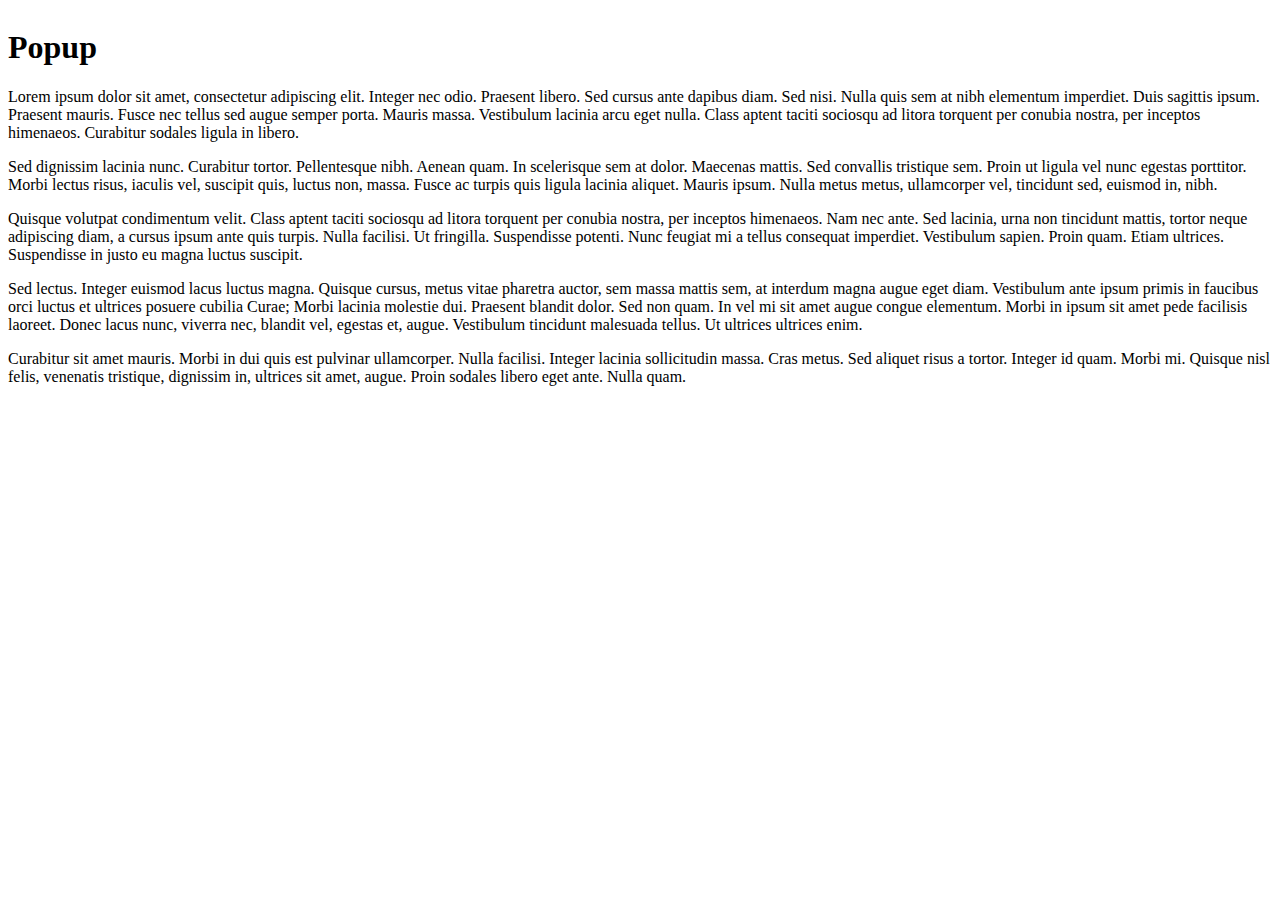
==== index.html @ 54d21f44 "code" ====
<!doctype html>
<html>
<head>
	<meta charset="utf-8">
	<title>popup</title>
	<meta name="title" content="popup" />
	<meta name="description" content="popup" />
  <script type="text/javascript" src="
https://cdnjs.cloudflare.com/ajax/libs/jquery/1.7/jquery.min.js"></script>
  <script type="text/javascript" src="popup.js"></script>
  <link href="http://d2v52k3cl9vedd.cloudfront.net/basscss/6.0.0/basscss.min.css" rel="stylesheet">
  <link href='styles.css' rel='stylesheet'>
</head>
<body class="p2">
  <!-- your site's markup -->
  <header> <h1>Popup</h1></header>
  <div class="container">
    <div class="clearfix sm-col-12 ">
     <p>Lorem ipsum dolor sit amet, consectetur adipiscing elit. Integer nec odio. Praesent libero. Sed cursus ante dapibus diam. Sed nisi. Nulla quis sem at nibh elementum imperdiet. Duis sagittis ipsum. Praesent mauris. Fusce nec tellus sed augue semper porta. Mauris massa. Vestibulum lacinia arcu eget nulla. Class aptent taciti sociosqu ad litora torquent per conubia nostra, per inceptos himenaeos. Curabitur sodales ligula in libero. </p>

     <p>Sed dignissim lacinia nunc. Curabitur tortor. Pellentesque nibh. Aenean quam. In scelerisque sem at dolor. Maecenas mattis. Sed convallis tristique sem. Proin ut ligula vel nunc egestas porttitor. Morbi lectus risus, iaculis vel, suscipit quis, luctus non, massa. Fusce ac turpis quis ligula lacinia aliquet. Mauris ipsum. Nulla metus metus, ullamcorper vel, tincidunt sed, euismod in, nibh. </p>

     <p>Quisque volutpat condimentum velit. Class aptent taciti sociosqu ad litora torquent per conubia nostra, per inceptos himenaeos. Nam nec ante. Sed lacinia, urna non tincidunt mattis, tortor neque adipiscing diam, a cursus ipsum ante quis turpis. Nulla facilisi. Ut fringilla. Suspendisse potenti. Nunc feugiat mi a tellus consequat imperdiet. Vestibulum sapien. Proin quam. Etiam ultrices. Suspendisse in justo eu magna luctus suscipit. </p>

     <p>Sed lectus. Integer euismod lacus luctus magna. Quisque cursus, metus vitae pharetra auctor, sem massa mattis sem, at interdum magna augue eget diam. Vestibulum ante ipsum primis in faucibus orci luctus et ultrices posuere cubilia Curae; Morbi lacinia molestie dui. Praesent blandit dolor. Sed non quam. In vel mi sit amet augue congue elementum. Morbi in ipsum sit amet pede facilisis laoreet. Donec lacus nunc, viverra nec, blandit vel, egestas et, augue. Vestibulum tincidunt malesuada tellus. Ut ultrices ultrices enim. </p>

     <p>Curabitur sit amet mauris. Morbi in dui quis est pulvinar ullamcorper. Nulla facilisi. Integer lacinia sollicitudin massa. Cras metus. Sed aliquet risus a tortor. Integer id quam. Morbi mi. Quisque nisl felis, venenatis tristique, dignissim in, ultrices sit amet, augue. Proin sodales libero eget ante. Nulla quam. </p>

   </div> <!-- end of main -->
   <!-- start popup -->
   <div id="popup-cover" class="splash">
    <div class="popup-content bg-silver p3">
      <!-- the popup content (form, welcome message, etc.) -->
      <form class="flex">
        <input type="email" placeholder="Email Address" class="field-light" required>
        <input type="submit" value="Sign up" class="button popup-submit">
      </form>
      <label>or<a class="popup-close"> close</a></label>
    </div><!--end .splash-center -->
  </div><!--end .splash -->
  <!-- end popup -->
</div> <!-- end of wrapper  -->
<script type="text/javascript" src="script.js"></script>
</body>
</html>
---- styles.css ----
.popup-content {
	width: 80%;
	max-width: 400px;
}

/* Styles for the popup.js plugin */


html,
body {
    overflow: auto;
}

body {
    position: relative;
}

.popup-open,
.popup-open body {
    overflow: hidden;
}

#popup-cover {
    display: none;
    position: fixed;
    opacity: 0;
    overflow-y: scroll;
    top: 0;
    left: 0;
    right: 0;
    bottom: 0;
    z-index: 1000;
    -webkit-animation: fade-in .25s ease-in;
    -moz-animation-name: fade-in .25s ease-in;
    -ms-animation-name: fade-in .25s ease-in;
    -o-animation-name: fade-in .25s ease-in;
    animation-name: fade-in .25s ease-in;
}

.popup-open #popup-cover {
    opacity: 1;
    display: block;
}


@-webkit-keyframes fade-in {
    0% { opacity: 0; }
    25% { opacity: 0; }
    100% { opacity: 1; }
}
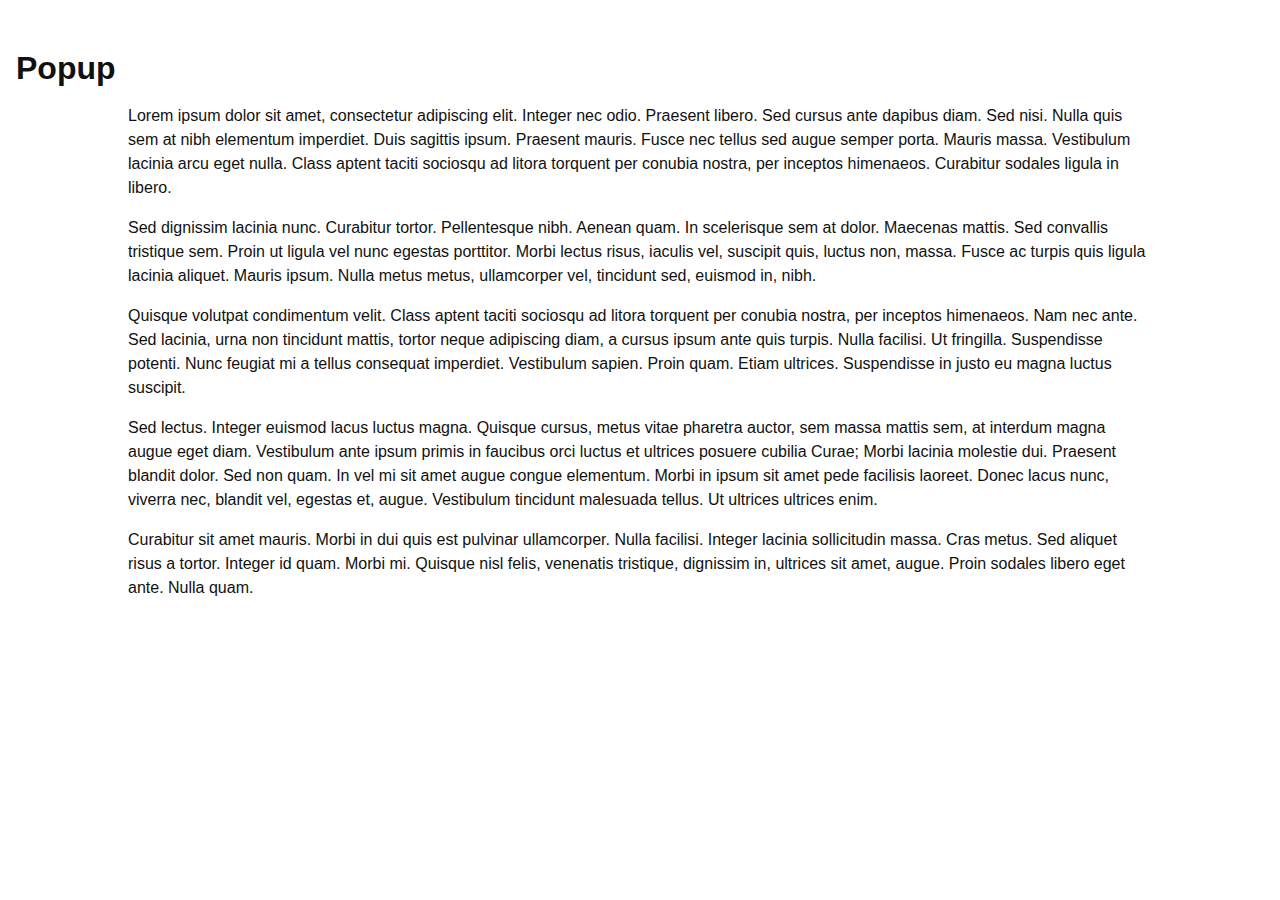
==== commit e8b01ee5: "add css" ====
--- a/index.html
+++ b/index.html
@@ -8,7 +8,7 @@
   <script type="text/javascript" src="
 https://cdnjs.cloudflare.com/ajax/libs/jquery/1.7/jquery.min.js"></script>
   <script type="text/javascript" src="popup.js"></script>
-  <link href="http://d2v52k3cl9vedd.cloudfront.net/basscss/6.0.0/basscss.min.css" rel="stylesheet">
+  <link href='basscss.min.css' rel='stylesheet'>
   <link href='styles.css' rel='stylesheet'>
 </head>
 <body class="p2">
@@ -31,11 +31,22 @@
    <div id="popup-cover" class="splash">
     <div class="popup-content bg-silver p3">
       <!-- the popup content (form, welcome message, etc.) -->
-      <form class="flex">
-        <input type="email" placeholder="Email Address" class="field-light" required>
-        <input type="submit" value="Sign up" class="button popup-submit">
+      <form class="sm-col-6">
+        <label>Email Address</label>
+        <input type="text" class="block col-12 mb1 field">
+        <label>Password</label>
+        <input type="password" class="block col-12 mb1 field">
+        <label>Select</label>
+        <select class="block col-12 mb1 field">
+          <option>Option 1</option>
+          <option>Option 2</option>
+          <option>Option 3</option>
+          <option>Option 4</option>
+          <option>Option 5</option>
+        </select>
+        <button type="submit" class="btn btn-primary popup-submit">Sign In</button>
+        <label>or<a class="popup-close"> close</a></label>
       </form>
-      <label>or<a class="popup-close"> close</a></label>
     </div><!--end .splash-center -->
   </div><!--end .splash -->
   <!-- end popup -->
--- a/basscss.min.css
+++ b/basscss.min.css
@@ -0,0 +1 @@
+body{margin:0}img{max-width:100%}svg{max-height:100%}fieldset,input,select,textarea{font-family:inherit;font-size:1rem;box-sizing:border-box;margin-top:0;margin-bottom:0}label{vertical-align:middle}input[type=date],input[type=datetime-local],input[type=datetime],input[type=email],input[type=month],input[type=number],input[type=password],input[type=search],input[type=tel],input[type=text],input[type=time],input[type=url],input[type=week]{height:2.25rem;padding:.5rem .5rem;vertical-align:middle;-webkit-appearance:none}select{line-height:1.75;padding:.5rem .5rem}select:not([multiple]){height:2.25rem;vertical-align:middle}textarea{line-height:1.75;padding:.5rem .5rem}table{border-collapse:separate;border-spacing:0;max-width:100%;width:100%}th{text-align:left;font-weight:700}td,th{padding:.25rem 1rem;line-height:inherit}th{vertical-align:bottom}td{vertical-align:top}body{font-family:'Helvetica Neue',Helvetica,sans-serif;line-height:1.5;font-size:100%}h1,h2,h3,h4,h5,h6{font-family:'Helvetica Neue',Helvetica,sans-serif;font-weight:700;line-height:1.25;margin-top:1em;margin-bottom:.5em}p{margin-top:0;margin-bottom:1rem}dl,ol,ul{margin-top:0;margin-bottom:1rem}code,pre,samp{font-family:'Source Code Pro',Consolas,monospace;font-size:inherit}pre{margin-top:0;margin-bottom:1rem;overflow-x:scroll}h1{font-size:2rem}h2{font-size:1.5rem}h3{font-size:1.25rem}h4{font-size:1rem}h5{font-size:.875rem}h6{font-size:.75rem}body{color:#111;background-color:#fff}a{color:#0074d9;text-decoration:none}a:hover{text-decoration:underline}code,pre{background-color:transparent;border-radius:3px}hr{border:0;border-bottom-style:solid;border-bottom-width:1px;border-bottom-color:rgba(0,0,0,.125)}.field{border-style:solid;border-width:1px;border-color:rgba(0,0,0,.125);border-radius:3px}.field.is-focused,.field:focus{outline:0;border-color:#0074d9;box-shadow:0 0 0 2px rgba(0,116,217,.5)}.field.is-disabled,.field:disabled{background-color:rgba(0,0,0,.125);opacity:.5}.field.is-read-only,.field:read-only:not(select){background-color:rgba(0,0,0,.125)}.field.is-success{border-color:#2ecc40}.field.is-success.is-focused,.field.is-success:focus{box-shadow:0 0 0 2px rgba(46,204,64,.5)}.field.is-warning{border-color:#ffdc00}.field.is-warning.is-focused,.field.is-warning:focus{box-shadow:0 0 0 2px rgba(255,220,0,.5)}.field.is-error,.field:invalid{border-color:#ff4136}.field.is-error.is-focused,.field.is-error:focus,.field:invalid.is-focused,.field:invalid:focus{box-shadow:0 0 0 2px rgba(255,65,54,.5)}.table-light td,.table-light th{border-bottom-width:1px;border-bottom-style:solid;border-bottom-color:rgba(0,0,0,.125)}.table-light tr:last-child td{border-bottom:0}.btn{font-family:inherit;font-size:inherit;font-weight:700;text-decoration:none;cursor:pointer;display:inline-block;line-height:1.125rem;padding:.5rem 1rem;margin:0;height:auto;border:1px solid transparent;vertical-align:middle;-webkit-appearance:none;color:inherit;background-color:transparent}.btn:hover{text-decoration:none}.btn:focus{outline:0;border-color:rgba(0,0,0,.125);box-shadow:0 0 0 3px rgba(0,0,0,.25)}::-moz-focus-inner{border:0;padding:0}.btn-primary{color:#fff;background-color:#0074d9;border-radius:3px}.btn-primary:hover{box-shadow:inset 0 0 0 20rem rgba(0,0,0,.0625)}.btn-primary:active{box-shadow:inset 0 0 0 20rem rgba(0,0,0,.125),inset 0 3px 4px 0 rgba(0,0,0,.25),0 0 1px rgba(0,0,0,.125)}.btn-primary.is-disabled,.btn-primary:disabled{opacity:.5}.btn-outline,.btn-outline:hover{border-color:currentcolor}.btn-outline{border-radius:3px}.btn-outline:hover{box-shadow:inset 0 0 0 20rem rgba(0,0,0,.0625)}.btn-outline:active{box-shadow:inset 0 0 0 20rem rgba(0,0,0,.125),inset 0 3px 4px 0 rgba(0,0,0,.25),0 0 1px rgba(0,0,0,.125)}.btn-outline.is-disabled,.btn-outline:disabled{opacity:.5}.h1{font-size:2rem}.h2{font-size:1.5rem}.h3{font-size:1.25rem}.h4{font-size:1rem}.h5{font-size:.875rem}.h6{font-size:.75rem}.bold{font-weight:700}.regular{font-weight:400}.italic{font-style:italic}.caps{text-transform:uppercase;letter-spacing:.2em}.left-align{text-align:left}.center{text-align:center}.right-align{text-align:right}.justify{text-align:justify}.nowrap{white-space:nowrap}.break-word{word-wrap:break-word}.truncate{max-width:100%;overflow:hidden;text-overflow:ellipsis;white-space:nowrap}.list-reset{list-style:none;padding-left:0}.inline{display:inline}.block{display:block}.inline-block{display:inline-block}.table{display:table}.table-cell{display:table-cell}.overflow-hidden{overflow:hidden}.overflow-scroll{overflow:scroll}.overflow-auto{overflow:auto}.clearfix:after,.clearfix:before{content:" ";display:table}.clearfix:after{clear:both}.left{float:left}.right{float:right}.fit{max-width:100%}.border-box{box-sizing:border-box}.align-baseline{vertical-align:baseline}.align-top{vertical-align:top}.align-middle{vertical-align:middle}.align-bottom{vertical-align:bottom}.m0{margin:0}.mt0{margin-top:0}.mr0{margin-right:0}.mb0{margin-bottom:0}.ml0{margin-left:0}.m1{margin:.5rem}.mt1{margin-top:.5rem}.mr1{margin-right:.5rem}.mb1{margin-bottom:.5rem}.ml1{margin-left:.5rem}.m2{margin:1rem}.mt2{margin-top:1rem}.mr2{margin-right:1rem}.mb2{margin-bottom:1rem}.ml2{margin-left:1rem}.m3{margin:2rem}.mt3{margin-top:2rem}.mr3{margin-right:2rem}.mb3{margin-bottom:2rem}.ml3{margin-left:2rem}.m4{margin:4rem}.mt4{margin-top:4rem}.mr4{margin-right:4rem}.mb4{margin-bottom:4rem}.ml4{margin-left:4rem}.mxn1{margin-left:-.5rem;margin-right:-.5rem}.mxn2{margin-left:-1rem;margin-right:-1rem}.mxn3{margin-left:-2rem;margin-right:-2rem}.mxn4{margin-left:-4rem;margin-right:-4rem}.mx-auto{margin-left:auto;margin-right:auto}.p0{padding:0}.p1{padding:.5rem}.py1{padding-top:.5rem;padding-bottom:.5rem}.px1{padding-left:.5rem;padding-right:.5rem}.p2{padding:1rem}.py2{padding-top:1rem;padding-bottom:1rem}.px2{padding-left:1rem;padding-right:1rem}.p3{padding:2rem}.py3{padding-top:2rem;padding-bottom:2rem}.px3{padding-left:2rem;padding-right:2rem}.p4{padding:4rem}.py4{padding-top:4rem;padding-bottom:4rem}.px4{padding-left:4rem;padding-right:4rem}.relative{position:relative}.absolute{position:absolute}.fixed{position:fixed}.top-0{top:0}.right-0{right:0}.bottom-0{bottom:0}.left-0{left:0}.z1{z-index:1}.z2{z-index:2}.z3{z-index:3}.z4{z-index:4}.lg-show,.md-show,.sm-show{display:none!important}@media (min-width:40em){.sm-show{display:block!important}}@media (min-width:52em){.md-show{display:block!important}}@media (min-width:64em){.lg-show{display:block!important}}@media (min-width:40em){.sm-hide{display:none!important}}@media (min-width:52em){.md-hide{display:none!important}}@media (min-width:64em){.lg-hide{display:none!important}}.display-none{display:none!important}.hide{position:absolute!important;height:1px;width:1px;overflow:hidden;clip:rect(1px,1px,1px,1px)}.container{max-width:64em;margin-left:auto;margin-right:auto}.col{float:left;box-sizing:border-box}.col-right{float:right;box-sizing:border-box}.col-1{width:8.33333%}.col-2{width:16.66667%}.col-3{width:25%}.col-4{width:33.33333%}.col-5{width:41.66667%}.col-6{width:50%}.col-7{width:58.33333%}.col-8{width:66.66667%}.col-9{width:75%}.col-10{width:83.33333%}.col-11{width:91.66667%}.col-12{width:100%}@media (min-width:40em){.sm-col{float:left;box-sizing:border-box}.sm-col-right{float:right;box-sizing:border-box}.sm-col-1{width:8.33333%}.sm-col-2{width:16.66667%}.sm-col-3{width:25%}.sm-col-4{width:33.33333%}.sm-col-5{width:41.66667%}.sm-col-6{width:50%}.sm-col-7{width:58.33333%}.sm-col-8{width:66.66667%}.sm-col-9{width:75%}.sm-col-10{width:83.33333%}.sm-col-11{width:91.66667%}.sm-col-12{width:100%}}@media (min-width:52em){.md-col{float:left;box-sizing:border-box}.md-col-right{float:right;box-sizing:border-box}.md-col-1{width:8.33333%}.md-col-2{width:16.66667%}.md-col-3{width:25%}.md-col-4{width:33.33333%}.md-col-5{width:41.66667%}.md-col-6{width:50%}.md-col-7{width:58.33333%}.md-col-8{width:66.66667%}.md-col-9{width:75%}.md-col-10{width:83.33333%}.md-col-11{width:91.66667%}.md-col-12{width:100%}}@media (min-width:64em){.lg-col{float:left;box-sizing:border-box}.lg-col-right{float:right;box-sizing:border-box}.lg-col-1{width:8.33333%}.lg-col-2{width:16.66667%}.lg-col-3{width:25%}.lg-col-4{width:33.33333%}.lg-col-5{width:41.66667%}.lg-col-6{width:50%}.lg-col-7{width:58.33333%}.lg-col-8{width:66.66667%}.lg-col-9{width:75%}.lg-col-10{width:83.33333%}.lg-col-11{width:91.66667%}.lg-col-12{width:100%}}.flex{display:-webkit-box;display:-webkit-flex;display:-ms-flexbox;display:flex}.flex-column{-webkit-box-orient:vertical;-webkit-box-direction:normal;-webkit-flex-direction:column;-ms-flex-direction:column;flex-direction:column}.flex-wrap{-webkit-flex-wrap:wrap;-ms-flex-wrap:wrap;flex-wrap:wrap}.flex-center{-webkit-box-align:center;-webkit-align-items:center;-ms-flex-align:center;align-items:center}.flex-baseline{-webkit-box-align:baseline;-webkit-align-items:baseline;-ms-flex-align:baseline;align-items:baseline}.flex-stretch{-webkit-box-align:stretch;-webkit-align-items:stretch;-ms-flex-align:stretch;align-items:stretch}.flex-start{-webkit-box-align:start;-webkit-align-items:flex-start;-ms-flex-align:start;align-items:flex-start}.flex-end{-webkit-box-align:end;-webkit-align-items:flex-end;-ms-flex-align:end;align-items:flex-end}.flex-justify{-webkit-box-pack:justify;-webkit-justify-content:space-between;-ms-flex-pack:justify;justify-content:space-between}.flex-auto{-webkit-box-flex:1;-webkit-flex:1 1 auto;-ms-flex:1 1 auto;flex:1 1 auto;min-width:0;min-height:0}.flex-grow{-webkit-box-flex:1;-webkit-flex:1 0 auto;-ms-flex:1 0 auto;flex:1 0 auto}.flex-none{-webkit-box-flex:0;-webkit-flex:none;-ms-flex:none;flex:none}.flex-first{-webkit-box-ordinal-group:0;-webkit-order:-1;-ms-flex-order:-1;order:-1}.flex-last{-webkit-box-ordinal-group:100000;-webkit-order:99999;-ms-flex-order:99999;order:99999}@media (min-width:40em){.sm-flex{display:-webkit-box;display:-webkit-flex;display:-ms-flexbox;display:flex}}@media (min-width:52em){.md-flex{display:-webkit-box;display:-webkit-flex;display:-ms-flexbox;display:flex}}@media (min-width:64em){.lg-flex{display:-webkit-box;display:-webkit-flex;display:-ms-flexbox;display:flex}}.border{border-style:solid;border-width:1px;border-color:rgba(0,0,0,.125)}.border-top{border-top-style:solid;border-top-width:1px;border-top-color:rgba(0,0,0,.125)}.border-right{border-right-style:solid;border-right-width:1px;border-right-color:rgba(0,0,0,.125)}.border-bottom{border-bottom-style:solid;border-bottom-width:1px;border-bottom-color:rgba(0,0,0,.125)}.border-left{border-left-style:solid;border-left-width:1px;border-left-color:rgba(0,0,0,.125)}.border-none{border:0}.rounded{border-radius:3px}.circle{border-radius:50%}.rounded-top{border-radius:3px 3px 0 0}.rounded-right{border-radius:0 3px 3px 0}.rounded-bottom{border-radius:0 0 3px 3px}.rounded-left{border-radius:3px 0 0 3px}.not-rounded{border-radius:0}.black{color:#111}.gray{color:#aaa}.silver{color:#ddd}.white{color:#fff}.aqua{color:#7fdbff}.blue{color:#0074d9}.navy{color:#001f3f}.teal{color:#39cccc}.green{color:#2ecc40}.olive{color:#3d9970}.lime{color:#01ff70}.yellow{color:#ffdc00}.orange{color:#ff851b}.red{color:#ff4136}.fuchsia{color:#f012be}.purple{color:#b10dc9}.maroon{color:#85144b}.color-inherit{color:inherit}.muted{opacity:.5}.bg-black{background-color:#111}.bg-gray{background-color:#aaa}.bg-silver{background-color:#ddd}.bg-white{background-color:#fff}.bg-aqua{background-color:#7fdbff}.bg-blue{background-color:#0074d9}.bg-navy{background-color:#001f3f}.bg-teal{background-color:#39cccc}.bg-green{background-color:#2ecc40}.bg-olive{background-color:#3d9970}.bg-lime{background-color:#01ff70}.bg-yellow{background-color:#ffdc00}.bg-orange{background-color:#ff851b}.bg-red{background-color:#ff4136}.bg-fuchsia{background-color:#f012be}.bg-purple{background-color:#b10dc9}.bg-maroon{background-color:#85144b}.bg-darken-1{background-color:rgba(0,0,0,.0625)}.bg-darken-2{background-color:rgba(0,0,0,.125)}.bg-darken-3{background-color:rgba(0,0,0,.25)}.bg-darken-4{background-color:rgba(0,0,0,.5)}.bg-lighten-1{background-color:rgba(255,255,255,.0625)}.bg-lighten-2{background-color:rgba(255,255,255,.125)}.bg-lighten-3{background-color:rgba(255,255,255,.25)}.bg-lighten-4{background-color:rgba(255,255,255,.5)}
